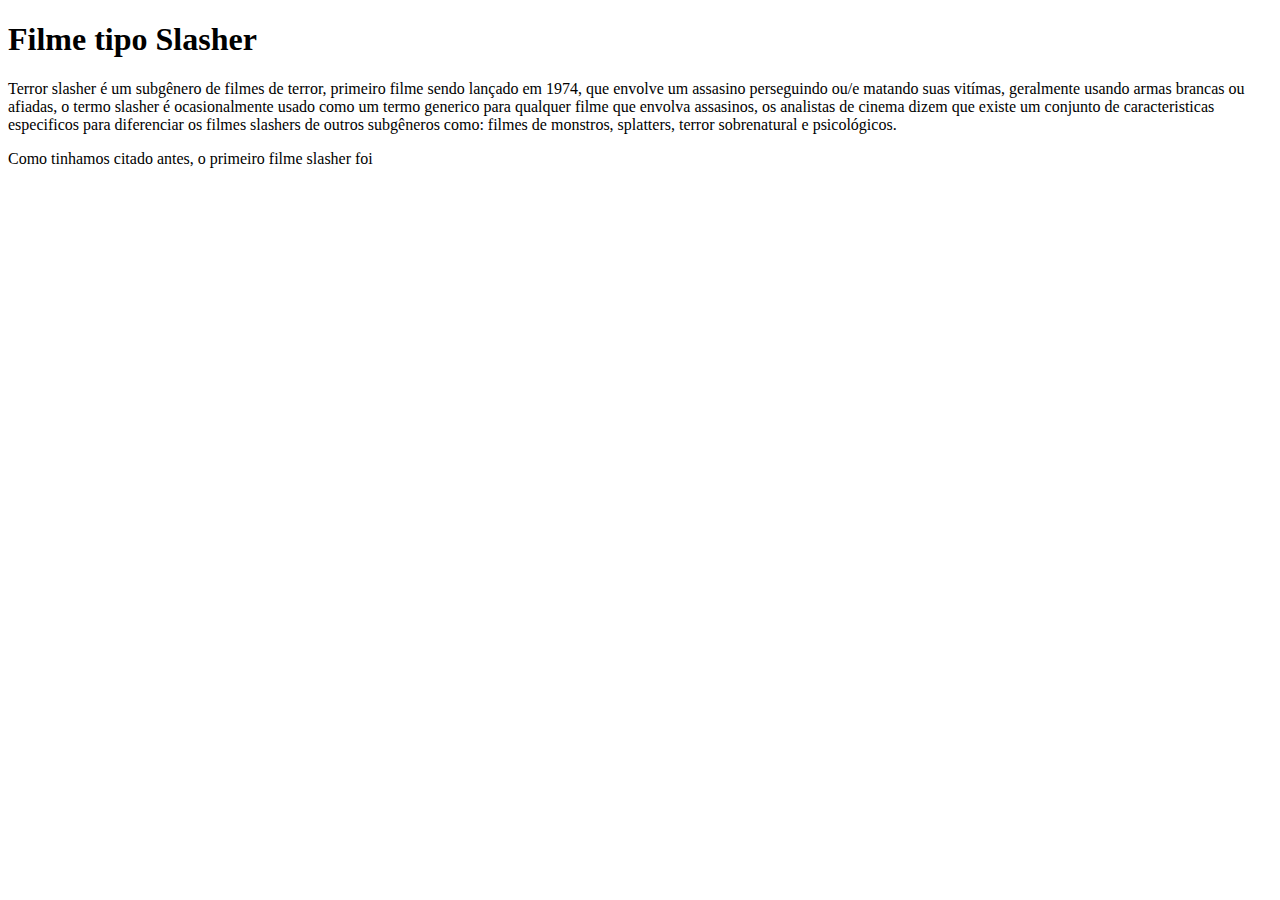
==== Scrr.html @ ad311996 "Add files via upload" ====
<!DOCTYPE html>
<html lang="en">
<head>
    <meta charset="UTF-8">
    <meta name="viewport" content="width=device-width, initial-scale=1.0">
    <title>Document</title>
</head>
<body>
    <h1>Filme tipo Slasher</h1>
    <p>Terror slasher é um subgênero de filmes de terror, primeiro filme sendo lançado em 1974, que envolve um assasino perseguindo ou/e matando suas vitímas, geralmente usando armas brancas ou afiadas, o termo slasher é ocasionalmente usado como um termo generico para qualquer filme que envolva assasinos, os analistas de cinema dizem que existe um conjunto de caracteristicas especificos para diferenciar os filmes slashers de outros subgêneros como: filmes de monstros, splatters, terror sobrenatural e psicológicos.</p>
    <p>Como tinhamos citado antes, o primeiro filme slasher foi </p>
</body>
</html>
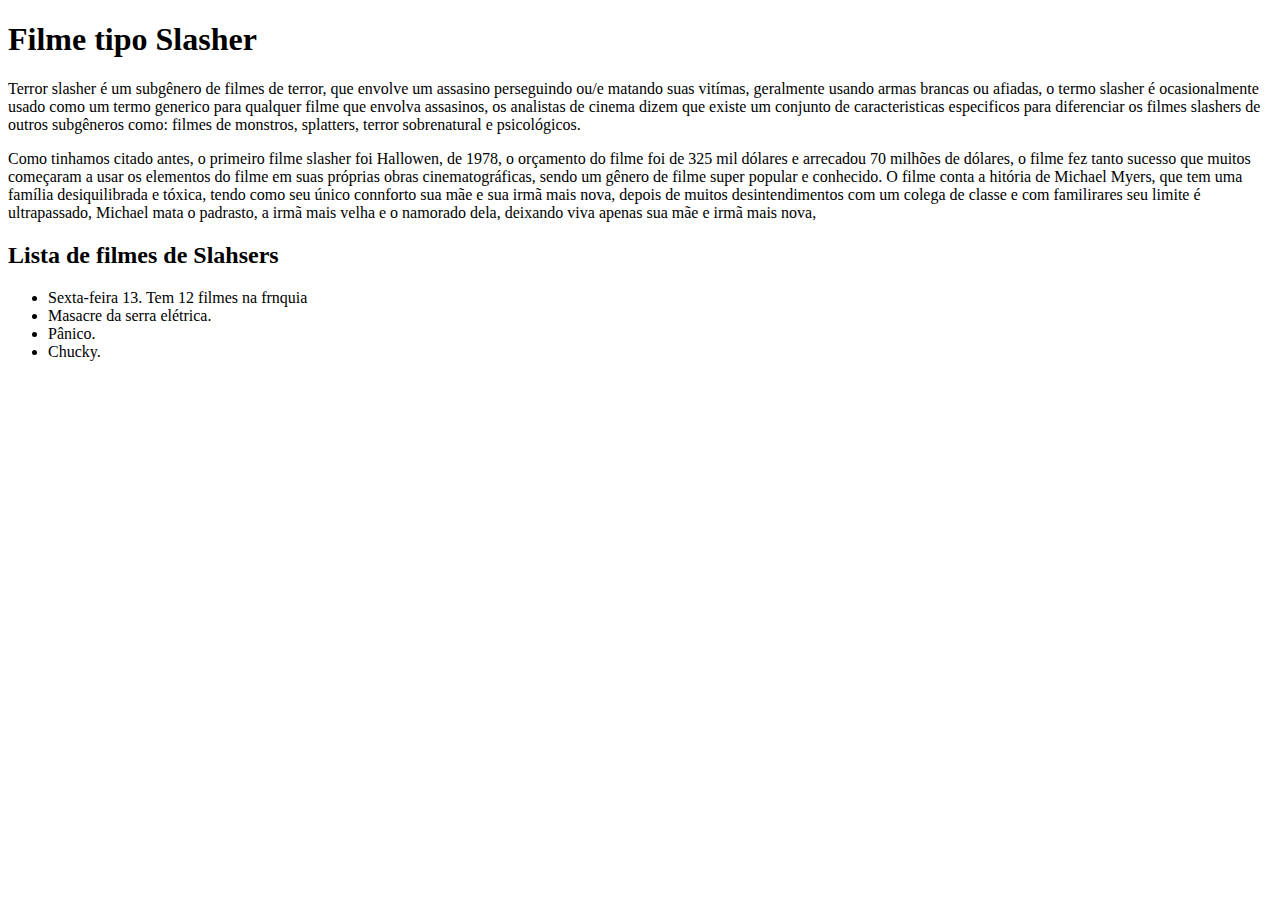
==== commit 8dd4f960: "Update Scrr.html" ====
--- a/Scrr.html
+++ b/Scrr.html
@@ -6,8 +6,16 @@
     <title>Document</title>
 </head>
 <body>
-    <h1>Filme tipo Slasher</h1>
-    <p>Terror slasher é um subgênero de filmes de terror, primeiro filme sendo lançado em 1974, que envolve um assasino perseguindo ou/e matando suas vitímas, geralmente usando armas brancas ou afiadas, o termo slasher é ocasionalmente usado como um termo generico para qualquer filme que envolva assasinos, os analistas de cinema dizem que existe um conjunto de caracteristicas especificos para diferenciar os filmes slashers de outros subgêneros como: filmes de monstros, splatters, terror sobrenatural e psicológicos.</p>
-    <p>Como tinhamos citado antes, o primeiro filme slasher foi </p>
+    <h1><strong>Filme tipo Slasher</strong></h1>
+    <p>Terror slasher é um subgênero de filmes de terror, que envolve um assasino perseguindo ou/e matando suas vitímas, geralmente usando armas brancas ou afiadas, o termo slasher é ocasionalmente usado como um termo generico para qualquer filme que envolva assasinos, os analistas de cinema dizem que existe um conjunto de caracteristicas especificos para diferenciar os filmes slashers de outros subgêneros como: filmes de monstros, splatters, terror sobrenatural e psicológicos.</p>
+    <p>Como tinhamos citado antes, o primeiro filme slasher foi Hallowen, de 1978, o orçamento do filme foi de 325 mil dólares e arrecadou 70 milhões de dólares, o filme fez tanto sucesso que muitos começaram a usar os elementos do filme em suas próprias obras cinematográficas, sendo um gênero de filme super popular e conhecido. O filme conta a hitória de Michael Myers, que tem uma família desiquilibrada e tóxica, tendo como seu único connforto sua mãe e sua irmã mais nova, depois de muitos desintendimentos com um colega de classe e com familirares seu limite é ultrapassado, Michael mata o padrasto, a irmã mais velha e o namorado dela, deixando viva apenas sua mãe e irmã mais nova, 
+    </p>
+    <h2><strong>Lista de filmes de Slahsers</strong></h2>
+    <ul>
+    <li>Sexta-feira 13. Tem 12 filmes na frnquia</li>
+    <li>Masacre da serra elétrica.</li>
+    <li>Pânico.</li>
+    <li>Chucky.</li>
+    </ul>
 </body>
-</html>+</html>
